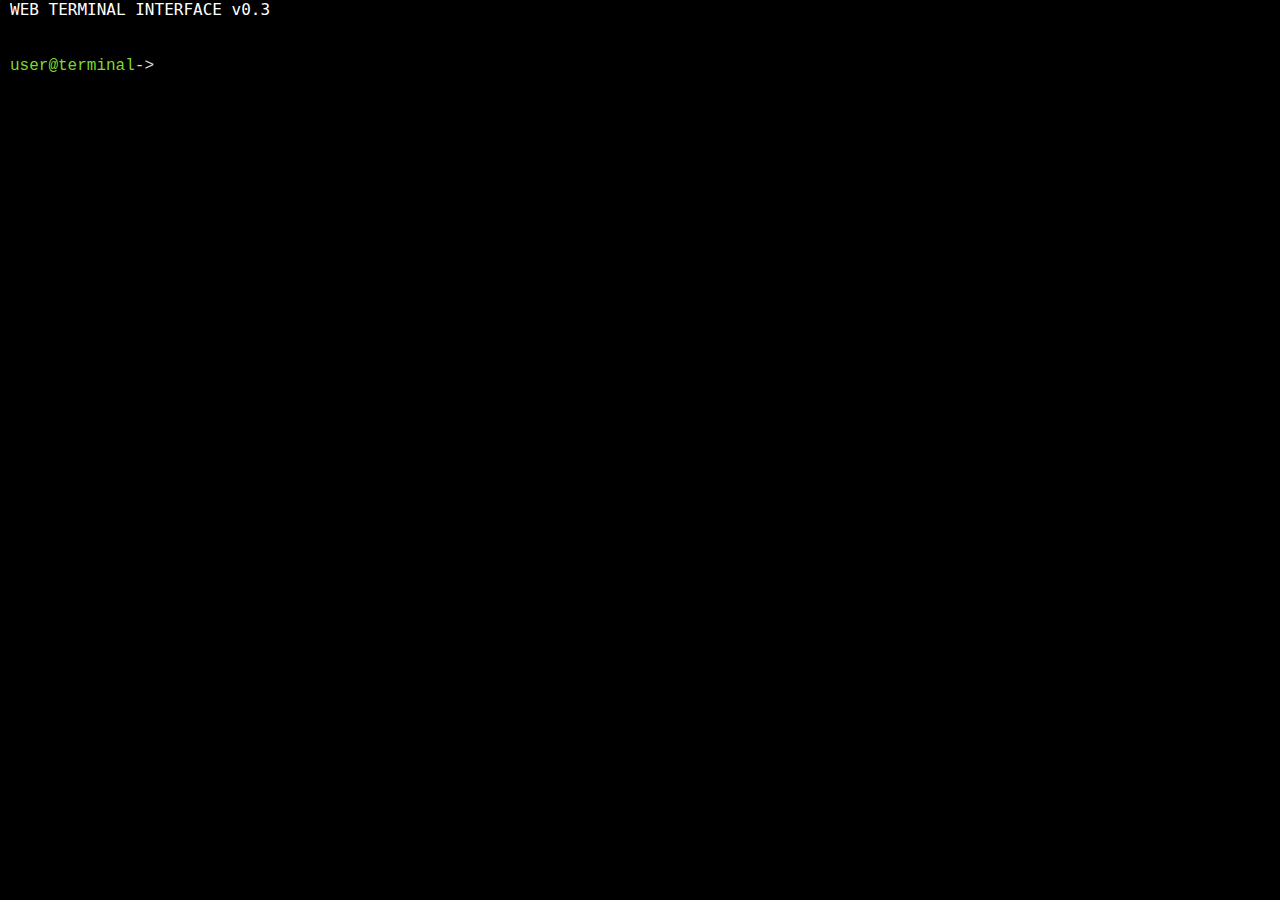
==== index.html @ 083ee488 "Added local files" ====
<!DOCTYPE html>
<html lang="en">
<head>
    <meta charset="UTF-8">
    <meta name="viewport" content="width=device-width, initial-scale=1.0">
    <title>Terminal Interface v0.3</title>
    <!-- CSS -->
        <link rel="stylesheet" href="css/main.min.css">
        <link rel="stylesheet" href="css/main.css">
    <!-- CSS -->
    <link rel="shortcut icon" href="icon.png" type="image/x-icon">
</head>
<body>
    <main id="terminal-container">
		<noscript>
			<!--- JavaScript is required -->
			<pre class="error">
				JavaScript is required for this app. Sorry!
			</pre>
		</noscript>
        <div id="terminal-prompt">
            <span id="terminal-prompt-user">user@terminal</span>
            <span id="terminal-prompt-bling">-></span>
            <pre id="terminal-prompt-typed"></pre>
            <pre id="terminal-prompt-cursor"></pre>
            <!--
                This textarea element is hidden
                because all its content
                is written to terminal-prompt-typed instead.
            -->
            <textarea id="terminal-prompt-input" type="text" autofocus ></textarea>
        </div>
    </main>
    <script src="js/terminalInterface.js"></script>
    <script src="js/bootAnimation.js"></script>
    <script src="js/terminalCommands.js"></script>
</body>
</html>
---- css/main.min.css ----
/*
    Backward compatibility with older browsers.
*/
body {
    background: #000;
    color: #fff;
}
.error {
    color: #f00;
}
---- css/main.css ----
:root {
    /* COLOR VARIABLES */
    --terminal-bgcolor: #000;
    --selection-color: #000;
    --selection-bgcolor: #7eda28;
    --terminal-prompt-user-color: #7eda28;
    --terminal-prompt-bling-color: #ddd;
    --terminal-prompt-typed-color: #f94;
    --terminal-prompt-cursor-color: #fff;
    --output-color: #fff;
    --error-color: #f00;
    --info-color: #49f;
    --important-color: #ff0;
}

body {
    margin: 0;
    font-family: 'Courier New', Courier, monospace;
    font-size: 1rem;
	background: var(--terminal-bgcolor);
    padding: 0 10px;
}

#terminal-container {
    width: 100%;
    height: 100vh;
    overflow-x: hidden;
}

#terminal-container > pre {
    margin: 0;
}

::-moz-selection, ::selection {
    /* Selected text in the webpage (:root in this case) */
	color: var(--selection-color);
	background: var(--selection-bgcolor);
}

#terminal-prompt {
    display: flex;
    cursor: text;
}

#terminal-prompt-user {
    color: var(--terminal-prompt-user-color);
}

#terminal-prompt-bling {
    color: var(--terminal-prompt-bling-color);
}

#terminal-prompt-typed {
    color: var(--terminal-prompt-typed-color);
    margin: 0;
}

#terminal-prompt-input {
    /*
        Hide the input
        without keeping
        the user from typing
        in it.
    */
    position: absolute;
    width: 10px;
    height: 10px;
    top: -30px;
    left: 0;
}

#terminal-prompt-cursor {
    /* This is the cursor. */
    margin: 0;
    content: " ";
    position: relative;
    height: 1rem;
    width: 0.5rem;
    animation: blink 1s linear infinite;
}

/*
    The blink animation makes
    the cursor change color in
    around 50% of `duration` (1s / 2 = 0.5s)
*/
@keyframes blink {
    0% {
        background: var(--terminal-prompt-cursor-color);
    }
    49% {
        background: var(--terminal-prompt-cursor-color);
    }
    51% {
        background: transparent;
    }
    100% {
        background: transparent;
    }
}

/* OUTPUT, ERROR, INFO and DEBUG */
.output {
    color: var(--output-color);
}
.info {
    color: var(--info-color);
}
.info::selection {
    background: var(--info-color);
}
.error {
    color: var(--error-color);
}
.error::selection {
    background: var(--error-color);
}
.important {
    color: var(--important-color);
}
.important::selection {
    background: var(--important-color);
}
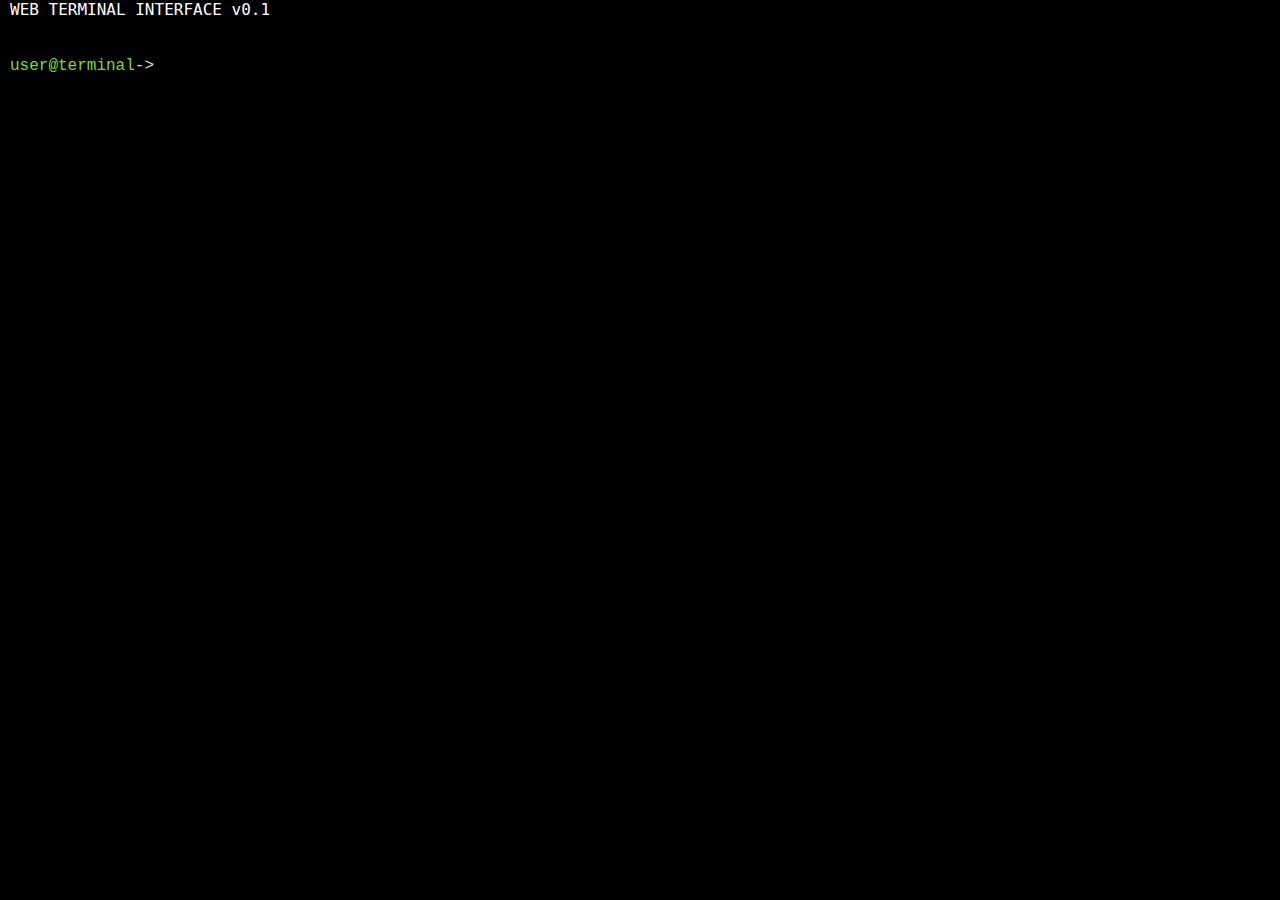
==== commit 4f39e467: "modifying files." ====
--- a/index.html
+++ b/index.html
@@ -4,20 +4,25 @@
     <meta charset="UTF-8">
     <meta name="viewport" content="width=device-width, initial-scale=1.0">
     <title>Terminal Interface v0.3</title>
+
     <!-- CSS -->
         <link rel="stylesheet" href="css/main.min.css">
         <link rel="stylesheet" href="css/main.css">
     <!-- CSS -->
+
+    <!-- ICON --->
     <link rel="shortcut icon" href="icon.png" type="image/x-icon">
 </head>
 <body>
     <main id="terminal-container">
+
+        <!--- JavaScript is required -->
 		<noscript>
-			<!--- JavaScript is required -->
 			<pre class="error">
 				JavaScript is required for this app. Sorry!
 			</pre>
 		</noscript>
+
         <div id="terminal-prompt">
             <span id="terminal-prompt-user">user@terminal</span>
             <span id="terminal-prompt-bling">-></span>
@@ -26,11 +31,13 @@
             <!--
                 This textarea element is hidden
                 because all its content
-                is written to terminal-prompt-typed instead.
+                is written to terminal-prompt-typed.
             -->
             <textarea id="terminal-prompt-input" type="text" autofocus ></textarea>
         </div>
     </main>
+
+    <!-- SCRIPTS -->
     <script src="js/terminalInterface.js"></script>
     <script src="js/bootAnimation.js"></script>
     <script src="js/terminalCommands.js"></script>
